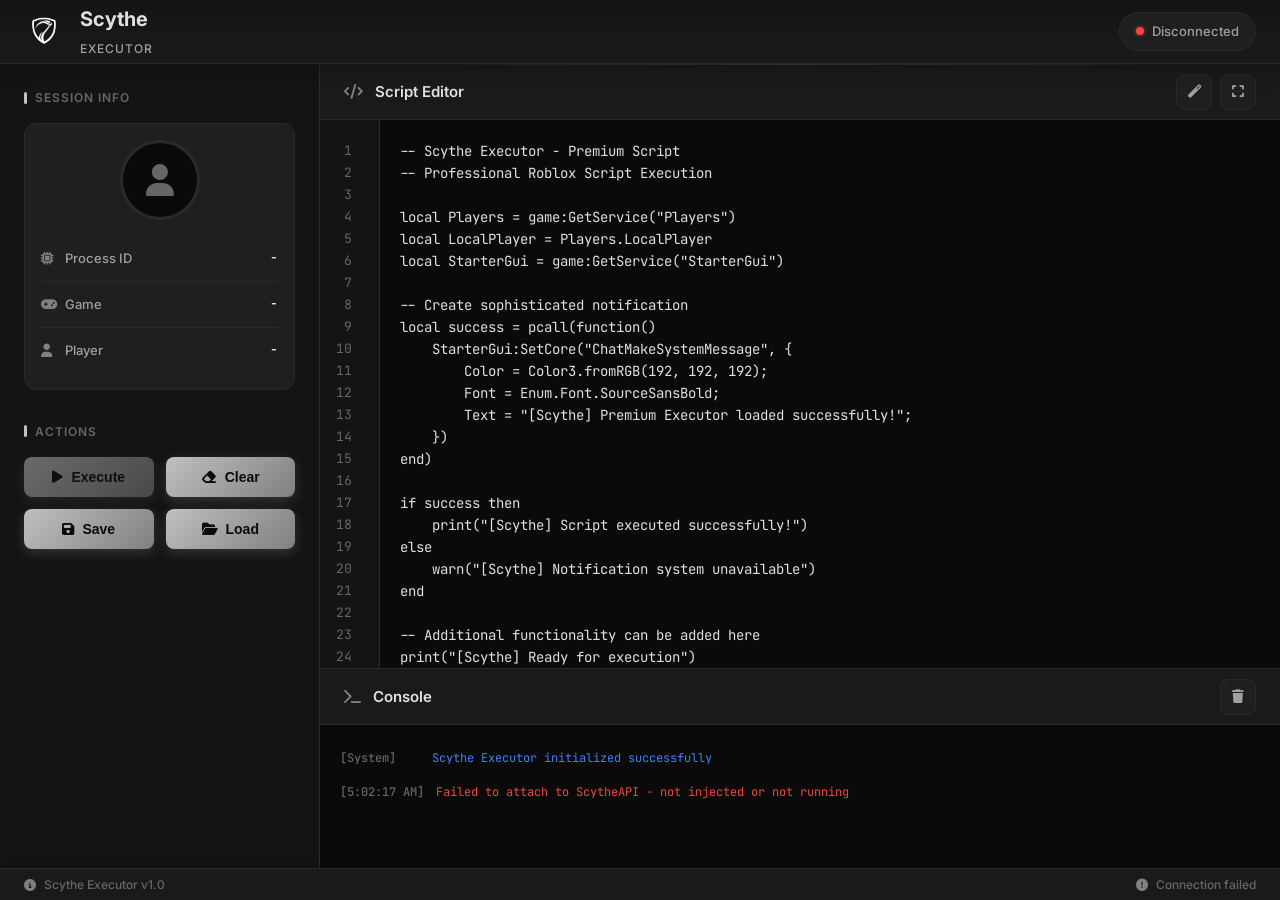
==== index.html @ 18bfd614 "Add files via upload" ====
<!DOCTYPE html>
<html lang="en">
<head>
    <meta charset="UTF-8">
    <meta name="viewport" content="width=device-width, initial-scale=1.0">
    <title>Scythe Executor</title>
    <link rel="stylesheet" href="styles.css">
    <link href="https://cdnjs.cloudflare.com/ajax/libs/font-awesome/6.4.0/css/all.min.css" rel="stylesheet">
    <link href="https://fonts.googleapis.com/css2?family=Inter:wght@300;400;500;600;700&family=JetBrains+Mono:wght@400;500;600&display=swap" rel="stylesheet">
</head>
<body>
    <div class="app">
        <!-- Navigation Bar -->
        <nav class="navbar">
            <div class="nav-brand">
                <div class="brand-icon">
                    <img src="scythe_logo.png" alt="Scythe Logo" style="width: 40px; height: 40px; object-fit: contain;">
                </div>
                <div class="brand-text">
                    <h1>Scythe</h1>
                    <span>Executor</span>
                </div>
            </div>
            <div class="nav-status">
                <div class="status-badge" id="statusBadge">
                    <div class="status-indicator"></div>
                    <span>Disconnected</span>
                </div>
            </div>
        </nav>

        <!-- Main Layout -->
        <div class="main-layout">
            <!-- Sidebar -->
            <aside class="sidebar">
                <div class="sidebar-section">
                    <h2>Session Info</h2>
                    <div class="info-card">
                        <div class="avatar-container">
                            <img id="avatarImage" src="" alt="Avatar" class="avatar-image" style="display: none;">
                            <div id="avatarPlaceholder" class="avatar-placeholder">
                                <i class="fas fa-user"></i>
                            </div>
                        </div>
                        <div class="info-row">
                            <div class="info-label">
                                <i class="fas fa-microchip"></i>
                                Process ID
                            </div>
                            <div class="info-value" id="pidInfo">-</div>
                        </div>
                        <div class="info-row">
                            <div class="info-label">
                                <i class="fas fa-gamepad"></i>
                                Game
                            </div>
                            <div class="info-value" id="gameInfo">-</div>
                        </div>
                        <div class="info-row">
                            <div class="info-label">
                                <i class="fas fa-user"></i>
                                Player
                            </div>
                            <div class="info-value" id="playerInfo">-</div>
                        </div>
                    </div>
                </div>

                <div class="sidebar-section">
                    <h2>Actions</h2>
                    <div class="action-grid">
                        <button class="btn btn-success" id="executeBtn" disabled>
                            <i class="fas fa-play"></i>
                            Execute
                        </button>
                        <button class="btn btn-warning" id="clearBtn">
                            <i class="fas fa-eraser"></i>
                            Clear
                        </button>
                        <button class="btn btn-info" id="saveBtn">
                            <i class="fas fa-save"></i>
                            Save
                        </button>
                        <button class="btn btn-info" id="loadBtn">
                            <i class="fas fa-folder-open"></i>
                            Load
                        </button>
                    </div>
                </div>
            </aside>

            <!-- Content Area -->
            <main class="content">
                <!-- Editor Section -->
                <section class="editor-section">
                    <div class="section-header">
                        <div class="section-title">
                            <i class="fas fa-code"></i>
                            <span>Script Editor</span>
                        </div>
                        <div class="section-actions">
                            <button class="action-btn" id="formatBtn" title="Format Code">
                                <i class="fas fa-magic"></i>
                            </button>
                            <button class="action-btn" id="fullscreenBtn" title="Fullscreen">
                                <i class="fas fa-expand"></i>
                            </button>
                        </div>
                    </div>
                    <div class="editor-container">
                        <div class="editor-gutter">
                            <div class="line-numbers" id="lineNumbers"></div>
                        </div>
                        <div class="editor-main">
                            <textarea class="editor" id="scriptEditor" placeholder="-- Enter your Lua script here..." spellcheck="false"></textarea>
                        </div>
                    </div>
                </section>

                <!-- Console Section -->
                <section class="console-section">
                    <div class="section-header">
                        <div class="section-title">
                            <i class="fas fa-terminal"></i>
                            <span>Console</span>
                        </div>
                        <div class="section-actions">
                            <button class="action-btn" id="clearConsoleBtn" title="Clear Console">
                                <i class="fas fa-trash"></i>
                            </button>
                        </div>
                    </div>
                    <div class="console-container" id="outputConsole">
                        <div class="console-entry info">
                            <span class="console-time">[System]</span>
                            <span class="console-message">Scythe Executor initialized successfully</span>
                        </div>
                    </div>
                </section>
            </main>
        </div>

        <!-- Status Bar -->
        <footer class="status-bar">
            <div class="status-left">
                <span class="status-item">
                    <i class="fas fa-info-circle"></i>
                    Scythe Executor v1.0
                </span>
            </div>
            <div class="status-right">
                <span class="status-item" id="executionStatus">
                    <i class="fas fa-check-circle"></i>
                    Ready
                </span>
            </div>
        </footer>
    </div>

    <!-- Loading Overlay -->
    <div class="loading-overlay" id="loadingOverlay">
        <div class="loading-content">
            <div class="loading-spinner">
                <div class="spinner-ring"></div>
                <div class="spinner-ring"></div>
                <div class="spinner-ring"></div>
            </div>
            <div class="loading-text" id="loadingText">Connecting...</div>
        </div>
    </div>

    <script src="integration.js"></script>
    <script src="script.js"></script>
</body>
</html>
---- styles.css ----
/* Reset and Base Styles */
* {
    margin: 0;
    padding: 0;
    box-sizing: border-box;
}

:root {
    --bg-primary: #0a0a0a;
    --bg-secondary: #141414;
    --bg-tertiary: #1a1a1a;
    --bg-elevated: #1f1f1f;
    --border-primary: #2a2a2a;
    --border-secondary: #333333;
    --text-primary: #e0e0e0;
    --text-secondary: #a0a0a0;
    --text-muted: #666666;
    --accent-primary: #c0c0c0;
    --accent-secondary: #808080;
    --success: #22c55e;
    --warning: #f59e0b;
    --error: #ef4444;
    --info: #3b82f6;
}

body {
    font-family: 'Inter', -apple-system, BlinkMacSystemFont, sans-serif;
    background: var(--bg-primary);
    color: var(--text-primary);
    height: 100vh;
    overflow: hidden;
    line-height: 1.6;
}

/* App Container */
.app {
    display: flex;
    flex-direction: column;
    height: 100vh;
    background: var(--bg-primary);
}

/* Navigation Bar */
.navbar {
    display: flex;
    justify-content: space-between;
    align-items: center;
    height: 64px;
    background: linear-gradient(180deg, var(--bg-secondary) 0%, var(--bg-tertiary) 100%);
    border-bottom: 1px solid var(--border-primary);
    padding: 0 24px;
    position: relative;
    z-index: 100;
    box-shadow: 0 4px 20px rgba(0, 0, 0, 0.3);
}

.nav-brand {
    display: flex;
    align-items: center;
    gap: 16px;
}

.brand-icon {
    width: 40px;
    height: 40px;
    border-radius: 12px;
    display: flex;
    align-items: center;
    justify-content: center;
    transition: all 0.3s ease;
}

.brand-icon:hover {
    transform: scale(1.05);
}

.brand-icon img {
    width: 100%;
    height: 100%;
    object-fit: contain;
    border-radius: 12px;
}

.brand-icon i {
    color: var(--bg-primary);
    font-size: 18px;
}

.brand-text h1 {
    font-size: 20px;
    font-weight: 700;
    color: var(--text-primary);
    margin: 0;
}

.brand-text span {
    font-size: 12px;
    color: var(--text-secondary);
    font-weight: 500;
    text-transform: uppercase;
    letter-spacing: 1px;
}

.status-badge {
    display: flex;
    align-items: center;
    gap: 8px;
    padding: 8px 16px;
    background: var(--bg-elevated);
    border: 1px solid var(--border-primary);
    border-radius: 20px;
    font-size: 13px;
    font-weight: 500;
    color: var(--text-secondary);
}

.status-indicator {
    width: 8px;
    height: 8px;
    border-radius: 50%;
    background: var(--error);
    box-shadow: 0 0 0 2px rgba(239, 68, 68, 0.2);
}

.status-badge.connected .status-indicator {
    background: var(--success);
    box-shadow: 0 0 0 2px rgba(34, 197, 94, 0.2);
}

.status-badge.teleporting .status-indicator {
    background: var(--warning);
    box-shadow: 0 0 0 2px rgba(245, 158, 11, 0.2);
}

/* Main Layout */
.main-layout {
    display: flex;
    flex: 1;
    overflow: hidden;
}

/* Sidebar */
.sidebar {
    width: 320px;
    background: var(--bg-secondary);
    border-right: 1px solid var(--border-primary);
    overflow-y: auto;
    padding: 24px;
    box-shadow: 4px 0 20px rgba(0, 0, 0, 0.2);
}

.sidebar-section {
    margin-bottom: 32px;
}

.sidebar-section h2 {
    font-size: 12px;
    font-weight: 600;
    text-transform: uppercase;
    letter-spacing: 1px;
    color: var(--text-muted);
    margin-bottom: 16px;
    display: flex;
    align-items: center;
    gap: 8px;
}

.sidebar-section h2::before {
    content: '';
    width: 3px;
    height: 12px;
    background: var(--accent-primary);
    border-radius: 2px;
}

/* Buttons */
.btn {
    display: inline-flex;
    align-items: center;
    justify-content: center;
    gap: 8px;
    padding: 12px 20px;
    border: none;
    border-radius: 8px;
    font-size: 14px;
    font-weight: 500;
    cursor: pointer;
    transition: all 0.2s ease;
    text-decoration: none;
    outline: none;
    position: relative;
    overflow: hidden;
}

.btn:disabled {
    opacity: 0.5;
    cursor: not-allowed;
}

.btn-lg {
    width: 100%;
    padding: 14px 24px;
    font-size: 15px;
}

.btn-primary {
    background: linear-gradient(135deg, var(--accent-primary), var(--accent-secondary));
    color: var(--bg-primary);
    font-weight: 600;
    box-shadow: 0 4px 12px rgba(192, 192, 192, 0.2);
}

.btn-primary:hover:not(:disabled) {
    transform: translateY(-1px);
    box-shadow: 0 6px 20px rgba(192, 192, 192, 0.3);
}

.btn-secondary {
    background: var(--bg-elevated);
    color: var(--text-primary);
    border: 1px solid var(--border-primary);
}

.btn-secondary:hover:not(:disabled) {
    background: var(--bg-tertiary);
    border-color: var(--border-secondary);
}

.btn-success {
    background: linear-gradient(135deg, var(--accent-primary), var(--accent-secondary));
    color: var(--bg-primary);
    font-weight: 600;
    box-shadow: 0 4px 12px rgba(192, 192, 192, 0.2);
}

.btn-success:hover:not(:disabled) {
    transform: translateY(-1px);
    box-shadow: 0 6px 20px rgba(192, 192, 192, 0.3);
}

.btn-warning {
    background: linear-gradient(135deg, var(--accent-primary), var(--accent-secondary));
    color: var(--bg-primary);
    font-weight: 600;
    box-shadow: 0 4px 12px rgba(192, 192, 192, 0.2);
}

.btn-warning:hover:not(:disabled) {
    transform: translateY(-1px);
    box-shadow: 0 6px 20px rgba(192, 192, 192, 0.3);
}

.btn-info {
    background: linear-gradient(135deg, var(--accent-primary), var(--accent-secondary));
    color: var(--bg-primary);
    font-weight: 600;
    box-shadow: 0 4px 12px rgba(192, 192, 192, 0.2);
}

.btn-info:hover:not(:disabled) {
    transform: translateY(-1px);
    box-shadow: 0 6px 20px rgba(192, 192, 192, 0.3);
}

.control-group {
    display: flex;
    flex-direction: column;
    gap: 12px;
}

.action-grid {
    display: grid;
    grid-template-columns: 1fr 1fr;
    gap: 12px;
}

.action-btn {
    width: 36px;
    height: 36px;
    background: var(--bg-elevated);
    border: 1px solid var(--border-primary);
    border-radius: 8px;
    color: var(--text-secondary);
    cursor: pointer;
    transition: all 0.2s ease;
    display: flex;
    align-items: center;
    justify-content: center;
    outline: none;
}

.action-btn:hover {
    background: var(--bg-tertiary);
    border-color: var(--border-secondary);
    color: var(--text-primary);
}

/* Info Card */
.info-card {
    background: var(--bg-elevated);
    border: 1px solid var(--border-primary);
    border-radius: 12px;
    padding: 16px;
    transition: all 0.3s ease;
}

.info-card:hover {
    border-color: var(--accent-secondary);
    box-shadow: 0 4px 16px rgba(192, 192, 192, 0.1);
}

.avatar-container {
    display: flex;
    justify-content: center;
    margin-bottom: 16px;
}

.avatar-image {
    width: 80px;
    height: 80px;
    border-radius: 50%;
    border: 3px solid var(--accent-primary);
    box-shadow: 0 4px 12px rgba(192, 192, 192, 0.2);
}

.avatar-placeholder {
    width: 80px;
    height: 80px;
    border-radius: 50%;
    background: var(--bg-primary);
    border: 3px solid var(--border-primary);
    display: flex;
    align-items: center;
    justify-content: center;
    color: var(--text-muted);
    font-size: 32px;
}

.info-row {
    display: flex;
    justify-content: space-between;
    align-items: center;
    padding: 12px 0;
    border-bottom: 1px solid var(--border-primary);
}

.info-row:last-child {
    border-bottom: none;
}

.info-label {
    display: flex;
    align-items: center;
    gap: 8px;
    font-size: 13px;
    color: var(--text-secondary);
    font-weight: 500;
}

.info-label i {
    color: var(--accent-secondary);
    width: 16px;
}

.info-value {
    font-size: 13px;
    color: var(--text-primary);
    font-weight: 600;
    font-family: 'JetBrains Mono', monospace;
}

/* Teleport Monitor */
.teleport-monitor {
    background: var(--bg-elevated);
    border: 1px solid var(--border-primary);
    border-radius: 12px;
    padding: 20px;
}

.monitor-display {
    text-align: center;
    margin-bottom: 16px;
}

.monitor-state {
    font-size: 16px;
    font-weight: 600;
    color: var(--text-primary);
    margin-bottom: 12px;
}

.monitor-bar {
    height: 6px;
    background: var(--bg-primary);
    border-radius: 3px;
    overflow: hidden;
    position: relative;
}

.monitor-progress {
    height: 100%;
    width: 0%;
    background: linear-gradient(90deg, var(--accent-primary), var(--accent-secondary));
    border-radius: 3px;
    transition: width 0.3s ease;
    position: relative;
}

.monitor-progress::after {
    content: '';
    position: absolute;
    top: 0;
    left: 0;
    right: 0;
    bottom: 0;
    background: linear-gradient(90deg, transparent, rgba(255, 255, 255, 0.2), transparent);
    animation: shimmer 2s infinite;
}

@keyframes shimmer {
    0% { transform: translateX(-100%); }
    100% { transform: translateX(100%); }
}

.monitor-details {
    text-align: center;
}

.monitor-details span {
    font-size: 12px;
    color: var(--text-muted);
    font-weight: 500;
}

/* Content Area */
.content {
    flex: 1;
    display: flex;
    flex-direction: column;
    overflow: hidden;
}

/* Section Headers */
.section-header {
    display: flex;
    justify-content: space-between;
    align-items: center;
    height: 56px;
    background: var(--bg-tertiary);
    border-bottom: 1px solid var(--border-primary);
    padding: 0 24px;
}

.section-title {
    display: flex;
    align-items: center;
    gap: 12px;
    font-size: 15px;
    font-weight: 600;
    color: var(--text-primary);
}

.section-title i {
    color: var(--accent-secondary);
}

.section-actions {
    display: flex;
    gap: 8px;
}

/* Editor Section */
.editor-section {
    flex: 1;
    display: flex;
    flex-direction: column;
    background: var(--bg-primary);
    position: relative;
}

.editor-section::before {
    content: '';
    position: absolute;
    top: 0;
    left: 0;
    right: 0;
    height: 1px;
    background: linear-gradient(90deg, transparent, var(--accent-secondary), transparent);
    opacity: 0.3;
}

.editor-container {
    flex: 1;
    display: flex;
    background: var(--bg-primary);
}

.editor-gutter {
    width: 60px;
    background: var(--bg-secondary);
    border-right: 1px solid var(--border-primary);
    display: flex;
    align-items: flex-start;
    justify-content: center;
    padding-top: 20px;
}

.line-numbers {
    padding: 0 12px 0 0;
    color: var(--text-muted);
    font-family: 'JetBrains Mono', monospace;
    font-size: 13px;
    line-height: 22px;
    user-select: none;
    text-align: right;
}

.editor-main {
    flex: 1;
    position: relative;
}

.editor {
    width: 100%;
    height: 100%;
    background: var(--bg-primary);
    color: var(--text-primary);
    border: none;
    outline: none;
    font-family: 'JetBrains Mono', monospace;
    font-size: 14px;
    line-height: 22px;
    padding: 20px;
    resize: none;
    tab-size: 4;
}

/* Console Section */
.console-section {
    height: 240px;
    background: var(--bg-primary);
    border-top: 1px solid var(--border-primary);
    display: flex;
    flex-direction: column;
    box-shadow: 0 -4px 20px rgba(0, 0, 0, 0.2);
}

.console-container {
    flex: 1;
    background: var(--bg-primary);
    padding: 20px;
    overflow-y: auto;
    font-family: 'JetBrains Mono', monospace;
    font-size: 12px;
    line-height: 1.5;
}

.console-entry {
    display: flex;
    gap: 12px;
    margin-bottom: 8px;
    padding: 4px 0;
}

.console-time {
    color: var(--text-muted);
    font-weight: 500;
    min-width: 80px;
    flex-shrink: 0;
}

.console-message {
    color: var(--text-secondary);
    word-break: break-word;
}

.console-entry.success .console-message {
    color: var(--success);
}

.console-entry.error .console-message {
    color: var(--error);
}

.console-entry.warning .console-message {
    color: var(--warning);
}

.console-entry.info .console-message {
    color: var(--info);
}

/* Status Bar */
.status-bar {
    display: flex;
    justify-content: space-between;
    align-items: center;
    height: 32px;
    background: var(--bg-tertiary);
    border-top: 1px solid var(--border-primary);
    padding: 0 24px;
    box-shadow: 0 -2px 10px rgba(0, 0, 0, 0.2);
}

.status-item {
    display: flex;
    align-items: center;
    gap: 8px;
    font-size: 12px;
    color: var(--text-muted);
    font-weight: 500;
}

.status-item i {
    color: var(--accent-secondary);
}

/* Loading Overlay */
.loading-overlay {
    position: fixed;
    top: 0;
    left: 0;
    right: 0;
    bottom: 0;
    background: rgba(10, 10, 10, 0.9);
    backdrop-filter: blur(8px);
    display: flex;
    align-items: center;
    justify-content: center;
    z-index: 1000;
    opacity: 0;
    visibility: hidden;
    transition: all 0.3s ease;
}

.loading-overlay.active {
    opacity: 1;
    visibility: visible;
}

.loading-content {
    display: flex;
    flex-direction: column;
    align-items: center;
    gap: 24px;
}

.loading-spinner {
    position: relative;
    width: 60px;
    height: 60px;
}

.spinner-ring {
    position: absolute;
    width: 100%;
    height: 100%;
    border: 2px solid transparent;
    border-radius: 50%;
    animation: spin 1.2s cubic-bezier(0.5, 0, 0.5, 1) infinite;
}

.spinner-ring:nth-child(1) {
    border-top-color: var(--accent-primary);
    animation-delay: -0.45s;
}

.spinner-ring:nth-child(2) {
    border-top-color: var(--accent-secondary);
    animation-delay: -0.3s;
}

.spinner-ring:nth-child(3) {
    border-top-color: var(--text-muted);
    animation-delay: -0.15s;
}

@keyframes spin {
    0% { transform: rotate(0deg); }
    100% { transform: rotate(360deg); }
}

.loading-text {
    font-size: 14px;
    font-weight: 500;
    color: var(--text-primary);
}

/* Scrollbar */
::-webkit-scrollbar {
    width: 8px;
    height: 8px;
}

::-webkit-scrollbar-track {
    background: var(--bg-secondary);
}

::-webkit-scrollbar-thumb {
    background: var(--border-secondary);
    border-radius: 4px;
}

::-webkit-scrollbar-thumb:hover {
    background: var(--border-primary);
}

/* Responsive Design */
@media (max-width: 1200px) {
    .sidebar {
        width: 280px;
    }
}

@media (max-width: 768px) {
    .sidebar {
        width: 240px;
    }
    
    .action-grid {
        grid-template-columns: 1fr;
    }
    
    .console-section {
        height: 200px;
    }
}

/* Utility Classes */
.fade-in {
    animation: fadeIn 0.3s ease;
}

@keyframes fadeIn {
    from { opacity: 0; transform: translateY(10px); }
    to { opacity: 1; transform: translateY(0); }
}

.pulse {
    animation: pulse 2s ease-in-out infinite;
}

@keyframes pulse {
    0%, 100% { opacity: 1; }
    50% { opacity: 0.7; }
}

.slide-in {
    animation: slideIn 0.4s ease-out;
}

@keyframes slideIn {
    from { transform: translateX(-20px); opacity: 0; }
    to { transform: translateX(0); opacity: 1; }
}
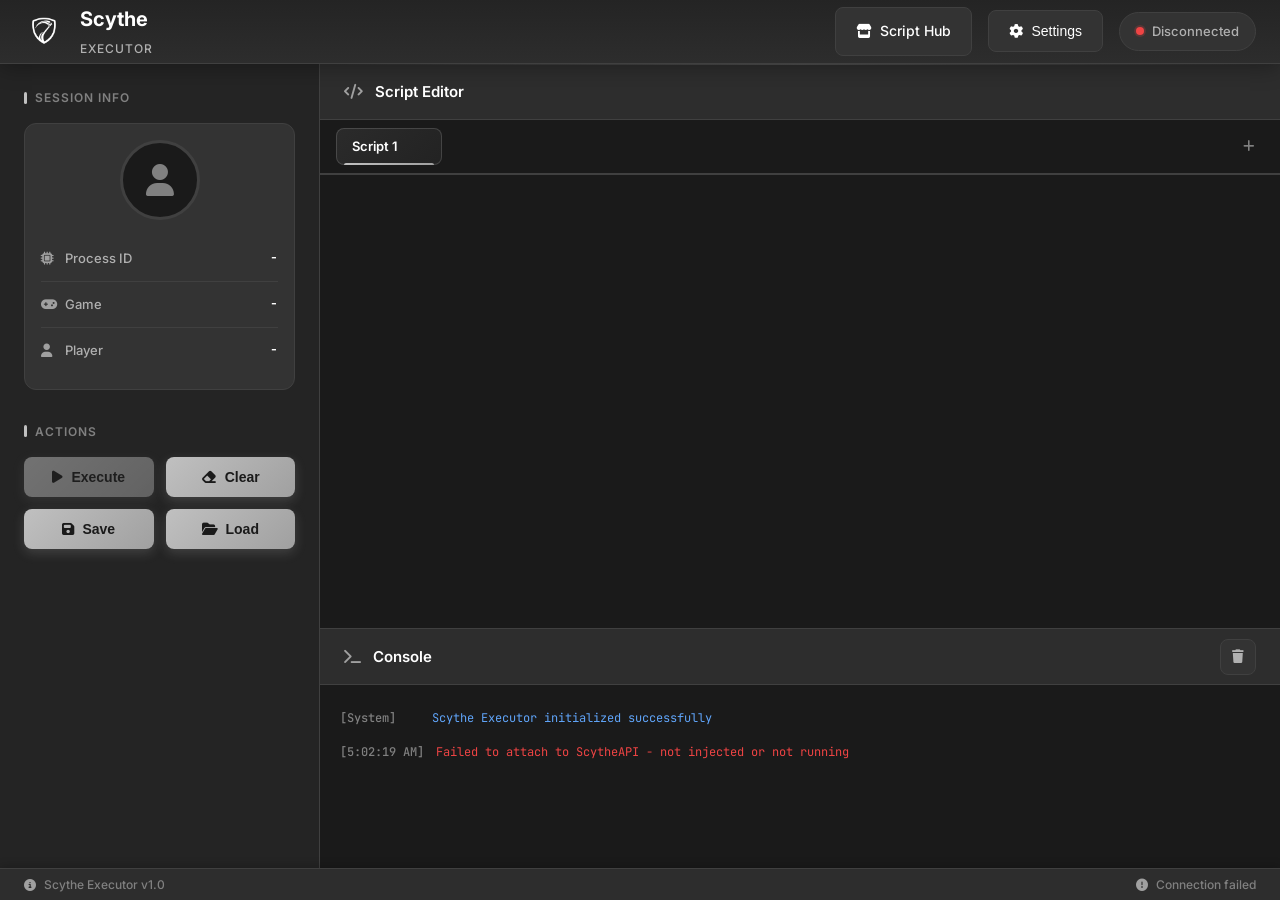
==== commit 94212885: "Add files via upload" ====
--- a/index.html
+++ b/index.html
@@ -22,6 +22,14 @@
                 </div>
             </div>
             <div class="nav-status">
+                <a href="scripthub" class="btn btn-secondary">
+                    <i class="fas fa-store"></i>
+                    Script Hub
+                </a>
+                <button class="btn btn-secondary" id="settingsBtn">
+                    <i class="fas fa-cog"></i>
+                    Settings
+                </button>
                 <div class="status-badge" id="statusBadge">
                     <div class="status-indicator"></div>
                     <span>Disconnected</span>
@@ -98,21 +106,23 @@
                             <i class="fas fa-code"></i>
                             <span>Script Editor</span>
                         </div>
-                        <div class="section-actions">
-                            <button class="action-btn" id="formatBtn" title="Format Code">
-                                <i class="fas fa-magic"></i>
-                            </button>
-                            <button class="action-btn" id="fullscreenBtn" title="Fullscreen">
-                                <i class="fas fa-expand"></i>
-                            </button>
-                        </div>
+                    </div>
+                    <div class="tabs-container">
+                        <div class="tabs-bar" id="tabsBar">
+                            <div class="tab active" data-tab-id="1">
+                                <span class="tab-name">Script 1</span>
+                                <button class="tab-close" title="Close tab">
+                                    <i class="fas fa-times"></i>
+                                </button>
+                            </div>
+                        </div>
+                        <button class="new-tab-btn" id="newTabBtn" title="New tab">
+                            <i class="fas fa-plus"></i>
+                        </button>
                     </div>
                     <div class="editor-container">
-                        <div class="editor-gutter">
-                            <div class="line-numbers" id="lineNumbers"></div>
-                        </div>
-                        <div class="editor-main">
-                            <textarea class="editor" id="scriptEditor" placeholder="-- Enter your Lua script here..." spellcheck="false"></textarea>
+                        <div class="editor-main" style="width: 100%; height: 100%;">
+                            <div id="scriptEditor" style="width: 100%; height: 100%; min-height: 400px;"></div>
                         </div>
                     </div>
                 </section>
@@ -169,7 +179,143 @@
         </div>
     </div>
 
+    <!-- Settings Modal -->
+    <div class="settings-modal" id="settingsModal">
+        <div class="settings-modal-content">
+            <div class="settings-header">
+                <h2>Theme Settings</h2>
+                <button class="close-btn" id="closeSettings">
+                    <i class="fas fa-times"></i>
+                </button>
+            </div>
+            <div class="settings-body-simple">
+                <div class="theme-selector">
+                    <div class="theme-option active" data-theme="dark">
+                        <div class="theme-preview dark-preview"></div>
+                        <span>Dark</span>
+                    </div>
+                    <div class="theme-option" data-theme="light">
+                        <div class="theme-preview light-preview"></div>
+                        <span>Light</span>
+                    </div>
+                    <div class="theme-option" data-theme="midnight">
+                        <div class="theme-preview midnight-preview"></div>
+                        <span>Midnight</span>
+                    </div>
+                    <div class="theme-option" data-theme="ocean">
+                        <div class="theme-preview ocean-preview"></div>
+                        <span>Ocean</span>
+                    </div>
+                    <div class="theme-option" data-theme="sunset">
+                        <div class="theme-preview sunset-preview"></div>
+                        <span>Sunset</span>
+                    </div>
+                    <div class="theme-option" data-theme="forest">
+                        <div class="theme-preview forest-preview"></div>
+                        <span>Forest</span>
+                    </div>
+                    <div class="theme-option" data-theme="purple">
+                        <div class="theme-preview purple-preview"></div>
+                        <span>Purple</span>
+                    </div>
+                    <div class="theme-option" data-theme="cyberpunk">
+                        <div class="theme-preview cyberpunk-preview"></div>
+                        <span>Cyberpunk</span>
+                    </div>
+                    <div class="theme-option" data-theme="monokai">
+                        <div class="theme-preview monokai-preview"></div>
+                        <span>Monokai</span>
+                    </div>
+                    <div class="theme-option" data-theme="nord">
+                        <div class="theme-preview nord-preview"></div>
+                        <span>Nord</span>
+                    </div>
+                    <div class="theme-option" data-theme="dracula">
+                        <div class="theme-preview dracula-preview"></div>
+                        <span>Dracula</span>
+                    </div>
+                    <div class="theme-option" data-theme="tokyo">
+                        <div class="theme-preview tokyo-preview"></div>
+                        <span>Tokyo Night</span>
+                    </div>
+                    <div class="theme-option" data-theme="gruvbox">
+                        <div class="theme-preview gruvbox-preview"></div>
+                        <span>Gruvbox</span>
+                    </div>
+                    <div class="theme-option" data-theme="solarized">
+                        <div class="theme-preview solarized-preview"></div>
+                        <span>Solarized</span>
+                    </div>
+                    <div class="theme-option" data-theme="cherry">
+                        <div class="theme-preview cherry-preview"></div>
+                        <span>Cherry</span>
+                    </div>
+                </div>
+            </div>
+        </div>
+    </div>
+
+    <!-- Custom Prompt Modal -->
+    <div class="custom-modal" id="customPromptModal">
+        <div class="custom-modal-content">
+            <div class="custom-modal-header">
+                <h3 id="promptModalTitle">Input Required</h3>
+            </div>
+            <div class="custom-modal-body">
+                <p id="promptModalMessage">Please enter a value:</p>
+                <input type="text" id="promptModalInput" class="custom-modal-input" placeholder="Enter value...">
+            </div>
+            <div class="custom-modal-footer">
+                <button class="btn btn-secondary" id="promptModalCancel">Cancel</button>
+                <button class="btn btn-primary" id="promptModalConfirm">OK</button>
+            </div>
+        </div>
+    </div>
+
+    <!-- Custom Confirm Modal -->
+    <div class="custom-modal" id="customConfirmModal">
+        <div class="custom-modal-content">
+            <div class="custom-modal-header">
+                <h3 id="confirmModalTitle">Confirm Action</h3>
+            </div>
+            <div class="custom-modal-body">
+                <p id="confirmModalMessage">Are you sure?</p>
+            </div>
+            <div class="custom-modal-footer">
+                <button class="btn btn-secondary" id="confirmModalCancel">Cancel</button>
+                <button class="btn btn-primary" id="confirmModalConfirm">Confirm</button>
+            </div>
+        </div>
+    </div>
+
+    <!-- Tab Context Menu -->
+    <div class="context-menu" id="tabContextMenu">
+        <div class="context-menu-item" data-action="rename">
+            <i class="fas fa-edit"></i>
+            <span>Rename Tab</span>
+        </div>
+        <div class="context-menu-item" data-action="duplicate">
+            <i class="fas fa-copy"></i>
+            <span>Duplicate Tab</span>
+        </div>
+        <div class="context-menu-divider"></div>
+        <div class="context-menu-item" data-action="close">
+            <i class="fas fa-times"></i>
+            <span>Close Tab</span>
+        </div>
+        <div class="context-menu-item" data-action="closeOthers">
+            <i class="fas fa-times-circle"></i>
+            <span>Close Other Tabs</span>
+        </div>
+        <div class="context-menu-item" data-action="closeAll">
+            <i class="fas fa-trash"></i>
+            <span>Close All Tabs</span>
+        </div>
+    </div>
+
+    <script src="https://cdnjs.cloudflare.com/ajax/libs/monaco-editor/0.44.0/min/vs/loader.min.js"></script>
     <script src="integration.js"></script>
-    <script src="script.js"></script>
+    <script src="monaco-setup.js"></script>
+    <script type="module" src="script.js"></script>
 </body>
 </html>
--- a/styles.css
+++ b/styles.css
@@ -6,21 +6,278 @@
 }
 
 :root {
-    --bg-primary: #0a0a0a;
-    --bg-secondary: #141414;
-    --bg-tertiary: #1a1a1a;
-    --bg-elevated: #1f1f1f;
-    --border-primary: #2a2a2a;
-    --border-secondary: #333333;
-    --text-primary: #e0e0e0;
-    --text-secondary: #a0a0a0;
-    --text-muted: #666666;
+    /* Dark Theme (Default) */
+    --bg-primary: #1a1a1a;
+    --bg-secondary: #242424;
+    --bg-tertiary: #2d2d2d;
+    --bg-elevated: #333333;
+    
+    --text-primary: #ffffff;
+    --text-secondary: #b0b0b0;
+    --text-muted: #808080;
+    
     --accent-primary: #c0c0c0;
-    --accent-secondary: #808080;
-    --success: #22c55e;
-    --warning: #f59e0b;
+    --accent-secondary: #a0a0a0;
+    
+    --border-primary: #404040;
+    --border-secondary: #4a4a4a;
+    
+    --success: #4ade80;
+    --warning: #fbbf24;
     --error: #ef4444;
-    --info: #3b82f6;
+    --info: #60a5fa;
+}
+
+/* Light Theme */
+[data-theme="light"] {
+    --bg-primary: #ffffff;
+    --bg-secondary: #f5f5f5;
+    --bg-tertiary: #e5e5e5;
+    --bg-elevated: #fafafa;
+    
+    --text-primary: #1a1a1a;
+    --text-secondary: #4a4a4a;
+    --text-muted: #808080;
+    
+    --accent-primary: #404040;
+    --accent-secondary: #606060;
+    
+    --border-primary: #e0e0e0;
+    --border-secondary: #d0d0d0;
+}
+
+/* Midnight Theme */
+[data-theme="midnight"] {
+    --bg-primary: #0a0e27;
+    --bg-secondary: #0f1433;
+    --bg-tertiary: #1a1f3a;
+    --bg-elevated: #252b4a;
+    
+    --text-primary: #e0e7ff;
+    --text-secondary: #a5b4fc;
+    --text-muted: #6366f1;
+    
+    --accent-primary: #818cf8;
+    --accent-secondary: #6366f1;
+    
+    --border-primary: #1e293b;
+    --border-secondary: #334155;
+}
+
+/* Ocean Theme */
+[data-theme="ocean"] {
+    --bg-primary: #0d1b2a;
+    --bg-secondary: #1b263b;
+    --bg-tertiary: #1b3a52;
+    --bg-elevated: #2d4a5e;
+    
+    --text-primary: #e0f2fe;
+    --text-secondary: #7dd3fc;
+    --text-muted: #0ea5e9;
+    
+    --accent-primary: #38bdf8;
+    --accent-secondary: #0ea5e9;
+    
+    --border-primary: #1e3a52;
+    --border-secondary: #2d4a5e;
+}
+
+/* Sunset Theme */
+[data-theme="sunset"] {
+    --bg-primary: #1a0f0a;
+    --bg-secondary: #2d1810;
+    --bg-tertiary: #3d2318;
+    --bg-elevated: #4d2e20;
+    
+    --text-primary: #fff5eb;
+    --text-secondary: #ffb088;
+    --text-muted: #ff8c42;
+    
+    --accent-primary: #ff6b35;
+    --accent-secondary: #ff8c42;
+    
+    --border-primary: #3d2318;
+    --border-secondary: #4d2e20;
+}
+
+/* Forest Theme */
+[data-theme="forest"] {
+    --bg-primary: #0a1f0f;
+    --bg-secondary: #0f2b17;
+    --bg-tertiary: #1a3d24;
+    --bg-elevated: #254d31;
+    
+    --text-primary: #e7f5ec;
+    --text-secondary: #86efac;
+    --text-muted: #4ade80;
+    
+    --accent-primary: #22c55e;
+    --accent-secondary: #16a34a;
+    
+    --border-primary: #1a3d24;
+    --border-secondary: #254d31;
+}
+
+/* Purple Haze Theme */
+[data-theme="purple"] {
+    --bg-primary: #1a0a1f;
+    --bg-secondary: #2d1438;
+    --bg-tertiary: #3d1f4d;
+    --bg-elevated: #4d2a5e;
+    
+    --text-primary: #f5e7ff;
+    --text-secondary: #d8b4fe;
+    --text-muted: #c084fc;
+    
+    --accent-primary: #a855f7;
+    --accent-secondary: #9333ea;
+    
+    --border-primary: #3d1f4d;
+    --border-secondary: #4d2a5e;
+}
+
+/* Cyberpunk Theme */
+[data-theme="cyberpunk"] {
+    --bg-primary: #0a0e1a;
+    --bg-secondary: #141829;
+    --bg-tertiary: #1f2437;
+    --bg-elevated: #2a3047;
+    
+    --text-primary: #00ffff;
+    --text-secondary: #ff00ff;
+    --text-muted: #00ff88;
+    
+    --accent-primary: #ff00ff;
+    --accent-secondary: #00ffff;
+    
+    --border-primary: #ff00ff;
+    --border-secondary: #00ffff;
+}
+
+/* Monokai Theme */
+[data-theme="monokai"] {
+    --bg-primary: #272822;
+    --bg-secondary: #2e2f2a;
+    --bg-tertiary: #3e3d32;
+    --bg-elevated: #49483e;
+    
+    --text-primary: #f8f8f2;
+    --text-secondary: #a6e22e;
+    --text-muted: #75715e;
+    
+    --accent-primary: #66d9ef;
+    --accent-secondary: #a6e22e;
+    
+    --border-primary: #49483e;
+    --border-secondary: #75715e;
+}
+
+/* Nord Theme */
+[data-theme="nord"] {
+    --bg-primary: #2e3440;
+    --bg-secondary: #3b4252;
+    --bg-tertiary: #434c5e;
+    --bg-elevated: #4c566a;
+    
+    --text-primary: #eceff4;
+    --text-secondary: #d8dee9;
+    --text-muted: #88c0d0;
+    
+    --accent-primary: #88c0d0;
+    --accent-secondary: #81a1c1;
+    
+    --border-primary: #434c5e;
+    --border-secondary: #4c566a;
+}
+
+/* Dracula Theme */
+[data-theme="dracula"] {
+    --bg-primary: #282a36;
+    --bg-secondary: #2f3241;
+    --bg-tertiary: #383a4a;
+    --bg-elevated: #44475a;
+    
+    --text-primary: #f8f8f2;
+    --text-secondary: #bd93f9;
+    --text-muted: #6272a4;
+    
+    --accent-primary: #ff79c6;
+    --accent-secondary: #bd93f9;
+    
+    --border-primary: #44475a;
+    --border-secondary: #6272a4;
+}
+
+/* Tokyo Night Theme */
+[data-theme="tokyo"] {
+    --bg-primary: #1a1b26;
+    --bg-secondary: #24283b;
+    --bg-tertiary: #2f3549;
+    --bg-elevated: #3b4261;
+    
+    --text-primary: #c0caf5;
+    --text-secondary: #7aa2f7;
+    --text-muted: #565f89;
+    
+    --accent-primary: #7aa2f7;
+    --accent-secondary: #bb9af7;
+    
+    --border-primary: #2f3549;
+    --border-secondary: #3b4261;
+}
+
+/* Gruvbox Theme */
+[data-theme="gruvbox"] {
+    --bg-primary: #282828;
+    --bg-secondary: #32302f;
+    --bg-tertiary: #3c3836;
+    --bg-elevated: #504945;
+    
+    --text-primary: #ebdbb2;
+    --text-secondary: #d5c4a1;
+    --text-muted: #a89984;
+    
+    --accent-primary: #fe8019;
+    --accent-secondary: #fabd2f;
+    
+    --border-primary: #3c3836;
+    --border-secondary: #504945;
+}
+
+/* Solarized Dark Theme */
+[data-theme="solarized"] {
+    --bg-primary: #002b36;
+    --bg-secondary: #073642;
+    --bg-tertiary: #0e4b5a;
+    --bg-elevated: #155968;
+    
+    --text-primary: #fdf6e3;
+    --text-secondary: #93a1a1;
+    --text-muted: #657b83;
+    
+    --accent-primary: #268bd2;
+    --accent-secondary: #2aa198;
+    
+    --border-primary: #0e4b5a;
+    --border-secondary: #155968;
+}
+
+/* Cherry Blossom Theme */
+[data-theme="cherry"] {
+    --bg-primary: #1f0a14;
+    --bg-secondary: #2d1420;
+    --bg-tertiary: #3d1f2d;
+    --bg-elevated: #4d2a3a;
+    
+    --text-primary: #ffe4f0;
+    --text-secondary: #ffc0e0;
+    --text-muted: #ff9dd0;
+    
+    --accent-primary: #ff6bb5;
+    --accent-secondary: #ff4d9f;
+    
+    --border-primary: #3d1f2d;
+    --border-secondary: #4d2a3a;
 }
 
 body {
@@ -99,6 +356,12 @@
     font-weight: 500;
     text-transform: uppercase;
     letter-spacing: 1px;
+}
+
+.nav-status {
+    display: flex;
+    align-items: center;
+    gap: 16px;
 }
 
 .status-badge {
@@ -478,6 +741,492 @@
     position: relative;
 }
 
+/* Tabs Container */
+.tabs-container {
+    display: flex;
+    align-items: center;
+    background: var(--bg-primary);
+    border-bottom: 2px solid var(--border-primary);
+    padding: 8px 16px;
+    gap: 6px;
+}
+
+.tabs-bar {
+    display: flex;
+    align-items: center;
+    gap: 6px;
+    flex: 1;
+    overflow-x: auto;
+    overflow-y: hidden;
+    scrollbar-width: none;
+}
+
+.tabs-bar::-webkit-scrollbar {
+    display: none;
+}
+
+.tab {
+    display: flex;
+    align-items: center;
+    gap: 10px;
+    padding: 8px 16px;
+    background: transparent;
+    border: none;
+    border-radius: 8px;
+    cursor: pointer;
+    transition: all 0.2s cubic-bezier(0.4, 0, 0.2, 1);
+    min-width: 100px;
+    max-width: 180px;
+    position: relative;
+}
+
+.tab.tab-new {
+    animation: slideInTab 0.3s cubic-bezier(0.34, 1.56, 0.64, 1);
+}
+
+@keyframes slideInTab {
+    0% {
+        opacity: 0;
+        transform: translateY(-10px) scale(0.9);
+    }
+    100% {
+        opacity: 1;
+        transform: translateY(0) scale(1);
+    }
+}
+
+.tab:hover {
+    background: var(--bg-elevated);
+}
+
+.tab.active {
+    background: linear-gradient(135deg, rgba(192, 192, 192, 0.1), rgba(192, 192, 192, 0.05));
+    box-shadow: inset 0 0 0 1px rgba(192, 192, 192, 0.2);
+}
+
+.tab.active::before {
+    content: '';
+    position: absolute;
+    bottom: 0;
+    left: 8px;
+    right: 8px;
+    height: 2px;
+    background: linear-gradient(90deg, var(--accent-primary), var(--accent-secondary));
+    border-radius: 2px 2px 0 0;
+}
+
+.tab-name {
+    font-size: 13px;
+    font-weight: 500;
+    color: var(--text-secondary);
+    white-space: nowrap;
+    overflow: hidden;
+    text-overflow: ellipsis;
+    flex: 1;
+    transition: color 0.2s ease;
+}
+
+.tab.active .tab-name {
+    color: var(--text-primary);
+    font-weight: 600;
+}
+
+.tab-close {
+    background: none;
+    border: none;
+    color: var(--text-muted);
+    cursor: pointer;
+    padding: 2px;
+    width: 18px;
+    height: 18px;
+    display: flex;
+    align-items: center;
+    justify-content: center;
+    border-radius: 4px;
+    transition: all 0.2s ease;
+    opacity: 0;
+}
+
+.tab:hover .tab-close {
+    opacity: 1;
+}
+
+.tab-close:hover {
+    background: rgba(239, 68, 68, 0.15);
+    color: var(--error);
+}
+
+.tab-close i {
+    font-size: 11px;
+}
+
+.new-tab-btn {
+    background: transparent;
+    border: 1px solid transparent;
+    color: var(--text-muted);
+    cursor: pointer;
+    padding: 8px;
+    width: 32px;
+    height: 32px;
+    display: flex;
+    align-items: center;
+    justify-content: center;
+    border-radius: 6px;
+    transition: all 0.2s ease;
+}
+
+.new-tab-btn:hover {
+    background: var(--bg-elevated);
+    color: var(--accent-secondary);
+    border-color: var(--accent-secondary);
+}
+
+.new-tab-btn i {
+    font-size: 13px;
+}
+
+/* Context Menu */
+.context-menu {
+    position: fixed;
+    background: var(--bg-elevated);
+    border: 1px solid var(--border-primary);
+    border-radius: 8px;
+    box-shadow: 0 8px 32px rgba(0, 0, 0, 0.5);
+    padding: 6px;
+    min-width: 180px;
+    z-index: 10000;
+    display: none;
+    opacity: 0;
+    transform: scale(0.95);
+    transition: opacity 0.15s ease, transform 0.15s ease;
+}
+
+.context-menu.show {
+    display: block;
+    opacity: 1;
+    transform: scale(1);
+}
+
+.context-menu-item {
+    display: flex;
+    align-items: center;
+    gap: 12px;
+    padding: 8px 12px;
+    border-radius: 4px;
+    cursor: pointer;
+    transition: all 0.15s ease;
+    font-size: 13px;
+    color: var(--text-primary);
+}
+
+.context-menu-item:hover {
+    background: var(--bg-tertiary);
+    color: var(--accent-secondary);
+}
+
+.context-menu-item i {
+    width: 16px;
+    font-size: 12px;
+    color: var(--text-muted);
+}
+
+.context-menu-item:hover i {
+    color: var(--accent-secondary);
+}
+
+.context-menu-divider {
+    height: 1px;
+    background: var(--border-primary);
+    margin: 6px 0;
+}
+
+/* Settings Modal */
+.settings-modal {
+    position: fixed;
+    top: 0;
+    left: 0;
+    width: 100%;
+    height: 100%;
+    background: rgba(0, 0, 0, 0.8);
+    backdrop-filter: blur(8px);
+    display: none;
+    align-items: center;
+    justify-content: center;
+    z-index: 15000;
+    opacity: 0;
+    transition: opacity 0.3s ease;
+}
+
+.settings-modal.show {
+    display: flex;
+    opacity: 1;
+}
+
+.settings-modal-content {
+    background: var(--bg-primary);
+    border: 1px solid var(--border-primary);
+    border-radius: 16px;
+    box-shadow: 0 24px 80px rgba(0, 0, 0, 0.7);
+    width: 90%;
+    max-width: 800px;
+    transform: scale(0.95);
+    transition: transform 0.3s cubic-bezier(0.34, 1.56, 0.64, 1);
+}
+
+.settings-modal.show .settings-modal-content {
+    transform: scale(1);
+}
+
+.settings-header {
+    padding: 24px 32px;
+    border-bottom: 1px solid var(--border-primary);
+    display: flex;
+    justify-content: space-between;
+    align-items: center;
+}
+
+.settings-header h2 {
+    margin: 0;
+    font-size: 24px;
+    font-weight: 700;
+    color: var(--text-primary);
+}
+
+.close-btn {
+    background: none;
+    border: none;
+    color: var(--text-muted);
+    cursor: pointer;
+    padding: 8px;
+    border-radius: 6px;
+    transition: all 0.2s ease;
+    font-size: 20px;
+}
+
+.close-btn:hover {
+    background: var(--bg-elevated);
+    color: var(--text-primary);
+}
+
+.settings-body-simple {
+    padding: 32px;
+}
+
+.theme-selector {
+    display: grid;
+    grid-template-columns: repeat(3, 1fr);
+    gap: 16px;
+    max-height: 500px;
+    overflow-y: auto;
+    padding-right: 8px;
+}
+
+.theme-selector::-webkit-scrollbar {
+    width: 8px;
+}
+
+.theme-selector::-webkit-scrollbar-track {
+    background: var(--bg-secondary);
+    border-radius: 4px;
+}
+
+.theme-selector::-webkit-scrollbar-thumb {
+    background: var(--accent-secondary);
+    border-radius: 4px;
+}
+
+.theme-selector::-webkit-scrollbar-thumb:hover {
+    background: var(--accent-primary);
+}
+
+.theme-option {
+    display: flex;
+    flex-direction: column;
+    align-items: center;
+    gap: 12px;
+    padding: 20px;
+    background: var(--bg-elevated);
+    border: 2px solid var(--border-primary);
+    border-radius: 12px;
+    cursor: pointer;
+    transition: all 0.2s ease;
+}
+
+.theme-option:hover {
+    border-color: var(--accent-secondary);
+    transform: translateY(-4px);
+    box-shadow: 0 8px 24px rgba(0, 0, 0, 0.3);
+}
+
+.theme-option.active {
+    border-color: var(--accent-secondary);
+    background: var(--bg-tertiary);
+    box-shadow: 0 0 0 3px rgba(192, 192, 192, 0.1);
+}
+
+.theme-preview {
+    width: 100%;
+    height: 80px;
+    border-radius: 8px;
+    border: 1px solid var(--border-primary);
+}
+
+.dark-preview {
+    background: linear-gradient(135deg, #1a1a1a, #2d2d2d);
+}
+
+.light-preview {
+    background: linear-gradient(135deg, #ffffff, #f5f5f5);
+}
+
+.midnight-preview {
+    background: linear-gradient(135deg, #0a0e27, #1a1f3a);
+}
+
+.ocean-preview {
+    background: linear-gradient(135deg, #0d1b2a, #1b3a52);
+}
+
+.sunset-preview {
+    background: linear-gradient(135deg, #1a0f0a, #ff6b35);
+}
+
+.forest-preview {
+    background: linear-gradient(135deg, #0a1f0f, #22c55e);
+}
+
+.purple-preview {
+    background: linear-gradient(135deg, #1a0a1f, #a855f7);
+}
+
+.cyberpunk-preview {
+    background: linear-gradient(135deg, #0a0e1a, #ff00ff, #00ffff);
+}
+
+.monokai-preview {
+    background: linear-gradient(135deg, #272822, #a6e22e);
+}
+
+.nord-preview {
+    background: linear-gradient(135deg, #2e3440, #88c0d0);
+}
+
+.dracula-preview {
+    background: linear-gradient(135deg, #282a36, #ff79c6);
+}
+
+.tokyo-preview {
+    background: linear-gradient(135deg, #1a1b26, #7aa2f7);
+}
+
+.gruvbox-preview {
+    background: linear-gradient(135deg, #282828, #fe8019);
+}
+
+.solarized-preview {
+    background: linear-gradient(135deg, #002b36, #268bd2);
+}
+
+.cherry-preview {
+    background: linear-gradient(135deg, #1f0a14, #ff6bb5);
+}
+
+.theme-option span {
+    font-size: 14px;
+    font-weight: 600;
+    color: var(--text-primary);
+}
+
+/* Custom Modals */
+.custom-modal {
+    position: fixed;
+    top: 0;
+    left: 0;
+    width: 100%;
+    height: 100%;
+    background: rgba(0, 0, 0, 0.7);
+    backdrop-filter: blur(4px);
+    display: none;
+    align-items: center;
+    justify-content: center;
+    z-index: 20000;
+    opacity: 0;
+    transition: opacity 0.2s ease;
+}
+
+.custom-modal.show {
+    display: flex;
+    opacity: 1;
+}
+
+.custom-modal-content {
+    background: var(--bg-elevated);
+    border: 1px solid var(--border-primary);
+    border-radius: 12px;
+    box-shadow: 0 20px 60px rgba(0, 0, 0, 0.6);
+    min-width: 400px;
+    max-width: 500px;
+    transform: scale(0.9);
+    transition: transform 0.2s cubic-bezier(0.34, 1.56, 0.64, 1);
+}
+
+.custom-modal.show .custom-modal-content {
+    transform: scale(1);
+}
+
+.custom-modal-header {
+    padding: 20px 24px;
+    border-bottom: 1px solid var(--border-primary);
+}
+
+.custom-modal-header h3 {
+    margin: 0;
+    font-size: 18px;
+    font-weight: 600;
+    color: var(--text-primary);
+}
+
+.custom-modal-body {
+    padding: 24px;
+}
+
+.custom-modal-body p {
+    margin: 0 0 16px 0;
+    font-size: 14px;
+    color: var(--text-secondary);
+    line-height: 1.6;
+}
+
+.custom-modal-input {
+    width: 100%;
+    padding: 12px 16px;
+    background: var(--bg-primary);
+    border: 1px solid var(--border-primary);
+    border-radius: 8px;
+    font-size: 14px;
+    color: var(--text-primary);
+    font-family: 'JetBrains Mono', monospace;
+    transition: all 0.2s ease;
+}
+
+.custom-modal-input:focus {
+    outline: none;
+    border-color: var(--accent-secondary);
+    box-shadow: 0 0 0 3px rgba(192, 192, 192, 0.1);
+}
+
+.custom-modal-footer {
+    padding: 16px 24px;
+    border-top: 1px solid var(--border-primary);
+    display: flex;
+    gap: 12px;
+    justify-content: flex-end;
+}
+
+.custom-modal-footer .btn {
+    min-width: 80px;
+}
+
 .editor-section::before {
     content: '';
     position: absolute;
@@ -535,6 +1284,82 @@
     tab-size: 4;
 }
 
+/* Monaco Editor Container */
+#scriptEditor {
+    width: 100%;
+    height: 100%;
+    min-height: 400px;
+}
+
+/* Monaco Editor Theme Overrides */
+.monaco-editor {
+    background: var(--bg-primary) !important;
+}
+
+.monaco-editor .margin {
+    background: var(--bg-secondary) !important;
+}
+
+.monaco-editor .line-numbers {
+    color: var(--text-muted) !important;
+}
+
+.monaco-editor .current-line {
+    border: none !important;
+}
+
+.monaco-editor .view-overlays .current-line {
+    background: rgba(192, 192, 192, 0.05) !important;
+}
+
+/* Monaco Scrollbar Styling */
+.monaco-scrollable-element > .scrollbar > .slider {
+    background: rgba(192, 192, 192, 0.3) !important;
+    border-radius: 4px !important;
+}
+
+.monaco-scrollable-element > .scrollbar > .slider:hover {
+    background: rgba(192, 192, 192, 0.5) !important;
+}
+
+.monaco-scrollable-element > .scrollbar > .slider.active {
+    background: rgba(192, 192, 192, 0.7) !important;
+}
+
+/* Monaco Minimap Styling */
+.monaco-editor .minimap {
+    background: var(--bg-secondary) !important;
+}
+
+.monaco-editor .minimap-slider {
+    background: rgba(192, 192, 192, 0.2) !important;
+}
+
+.monaco-editor .minimap-slider:hover {
+    background: rgba(192, 192, 192, 0.3) !important;
+}
+
+/* Monaco Suggestions/Autocomplete */
+.monaco-editor .suggest-widget {
+    background: var(--bg-elevated) !important;
+    border: 1px solid var(--border-primary) !important;
+    border-radius: 8px !important;
+    box-shadow: 0 8px 24px rgba(0, 0, 0, 0.4) !important;
+}
+
+.monaco-editor .suggest-widget .monaco-list-row {
+    color: var(--text-primary) !important;
+}
+
+.monaco-editor .suggest-widget .monaco-list-row.focused {
+    background: var(--accent-secondary) !important;
+    color: var(--bg-primary) !important;
+}
+
+.monaco-editor .suggest-widget .monaco-highlighted-label .highlight {
+    color: var(--accent-primary) !important;
+}
+
 /* Console Section */
 .console-section {
     height: 240px;
